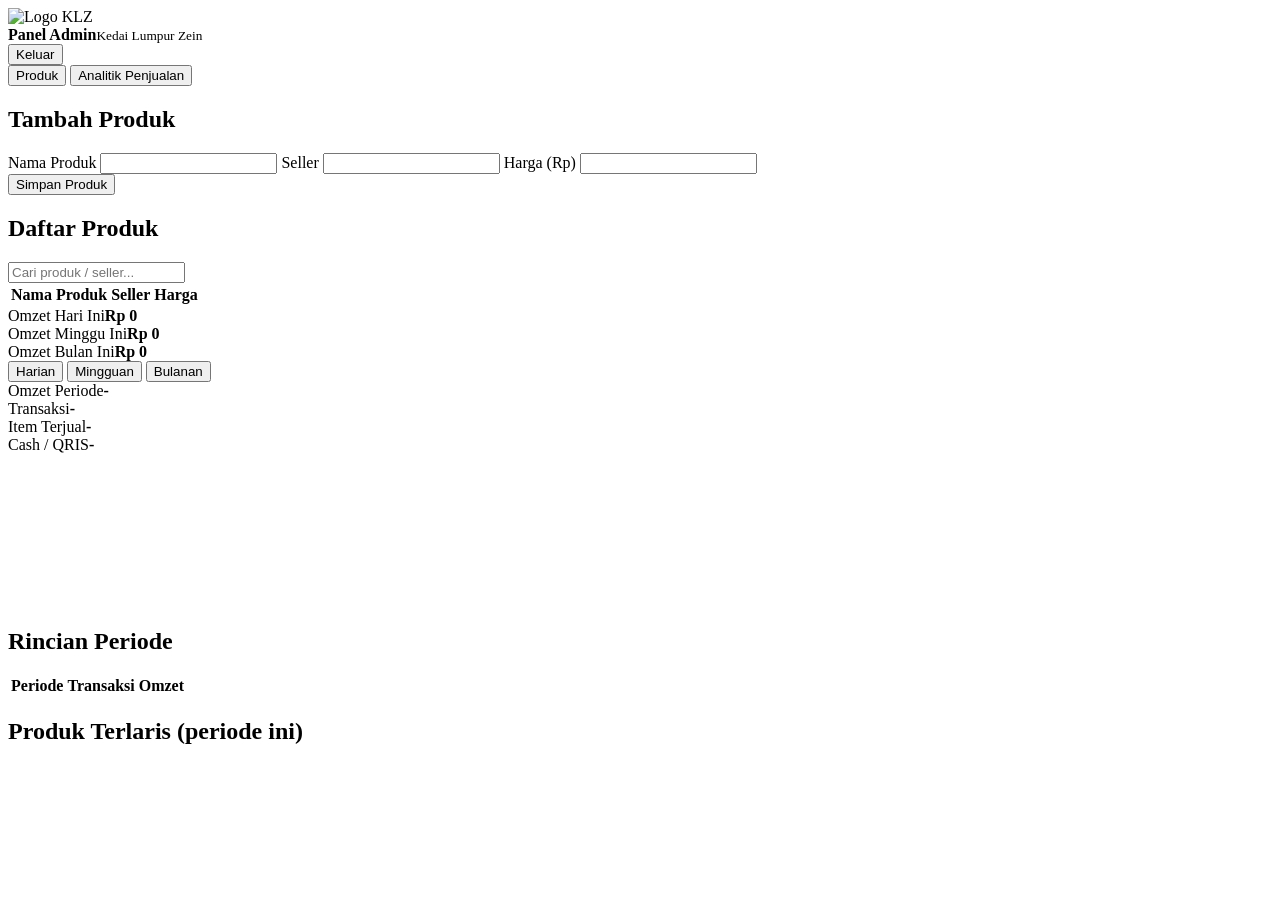
==== admin.html @ b4fb6c8d "Add files via upload" ====
<!DOCTYPE html>
<html lang="id">
<head>
  <meta charset="UTF-8">
  <meta name="viewport" content="width=device-width, initial-scale=1, viewport-fit=cover">
  <title>Admin | Kedai Lumpur Zein</title>
  <link rel="icon" href="assets/klz.jpg">
  <link rel="preconnect" href="https://fonts.googleapis.com">
  <link rel="preconnect" href="https://fonts.gstatic.com" crossorigin>
  <link href="https://fonts.googleapis.com/css2?family=Nunito:wght@600;800;900&display=swap" rel="stylesheet">
  <link rel="stylesheet" href="css/style.css">
</head>
<body>
  <div class="app">
    <header class="topbar">
      <div class="brand">
        <img src="assets/klz.jpg" alt="Logo KLZ">
        <div><strong>Panel Admin</strong><small>Kedai Lumpur Zein</small></div>
      </div>
      <button class="btn btn-ghost" id="logoutBtn">Keluar</button>
    </header>

    <nav class="tabs">
      <button class="tab active" data-tab="produk">Produk</button>
      <button class="tab" data-tab="analitik">Analitik Penjualan</button>
    </nav>

    <main class="container">
      <!-- ============ TAB PRODUK ============ -->
      <section id="tab-produk" class="tab-panel">
        <div class="card">
          <h2 id="formTitle">Tambah Produk</h2>
          <form id="productForm" class="grid-form">
            <label>Nama Produk
              <input name="name" required maxlength="80">
            </label>
            <label>Seller
              <input name="seller" required maxlength="80">
            </label>
            <label>Harga (Rp)
              <input name="price" type="number" min="1" step="100" required inputmode="numeric">
            </label>
            <div class="form-actions">
              <button type="button" class="btn btn-ghost" id="cancelEdit" hidden>Batal</button>
              <button type="submit" class="btn btn-primary" id="saveProductBtn">Simpan Produk</button>
            </div>
          </form>
        </div>

        <div class="card">
          <div class="row-between">
            <h2>Daftar Produk</h2>
            <input id="productSearch" class="search-sm" placeholder="Cari produk / seller..." type="search">
          </div>
          <div class="table-wrap">
            <table>
              <thead>
                <tr><th>Nama Produk</th><th>Seller</th><th>Harga</th><th></th></tr>
              </thead>
              <tbody id="productRows"></tbody>
            </table>
          </div>
        </div>
      </section>

      <!-- ============ TAB ANALITIK ============ -->
      <section id="tab-analitik" class="tab-panel hidden">
        <div class="stats-grid">
          <div class="stat"><span>Omzet Hari Ini</span><strong id="sumHari">Rp 0</strong></div>
          <div class="stat"><span>Omzet Minggu Ini</span><strong id="sumMinggu">Rp 0</strong></div>
          <div class="stat"><span>Omzet Bulan Ini</span><strong id="sumBulan">Rp 0</strong></div>
        </div>

        <div class="card">
          <div class="seg" id="periodSeg">
            <button data-period="harian" class="active">Harian</button>
            <button data-period="mingguan">Mingguan</button>
            <button data-period="bulanan">Bulanan</button>
          </div>

          <div class="stats-grid small">
            <div class="stat"><span>Omzet Periode</span><strong id="pOmzet">-</strong></div>
            <div class="stat"><span>Transaksi</span><strong id="pTrx">-</strong></div>
            <div class="stat"><span>Item Terjual</span><strong id="pItems">-</strong></div>
            <div class="stat"><span>Cash / QRIS</span><strong id="pPay">-</strong></div>
          </div>

          <div class="chart-box"><canvas id="chart"></canvas></div>
        </div>

        <div class="two-col">
          <div class="card">
            <h2>Rincian Periode</h2>
            <div class="table-wrap">
              <table>
                <thead><tr><th>Periode</th><th>Transaksi</th><th>Omzet</th></tr></thead>
                <tbody id="periodRows"></tbody>
              </table>
            </div>
          </div>
          <div class="card">
            <h2>Produk Terlaris (periode ini)</h2>
            <ol id="topList" class="top-list"></ol>
          </div>
        </div>
      </section>
    </main>
  </div>

  <script src="https://cdn.jsdelivr.net/npm/chart.js@4.4.1/dist/chart.umd.min.js"></script>
  <script type="module" src="js/admin.js"></script>
</body>
</html>
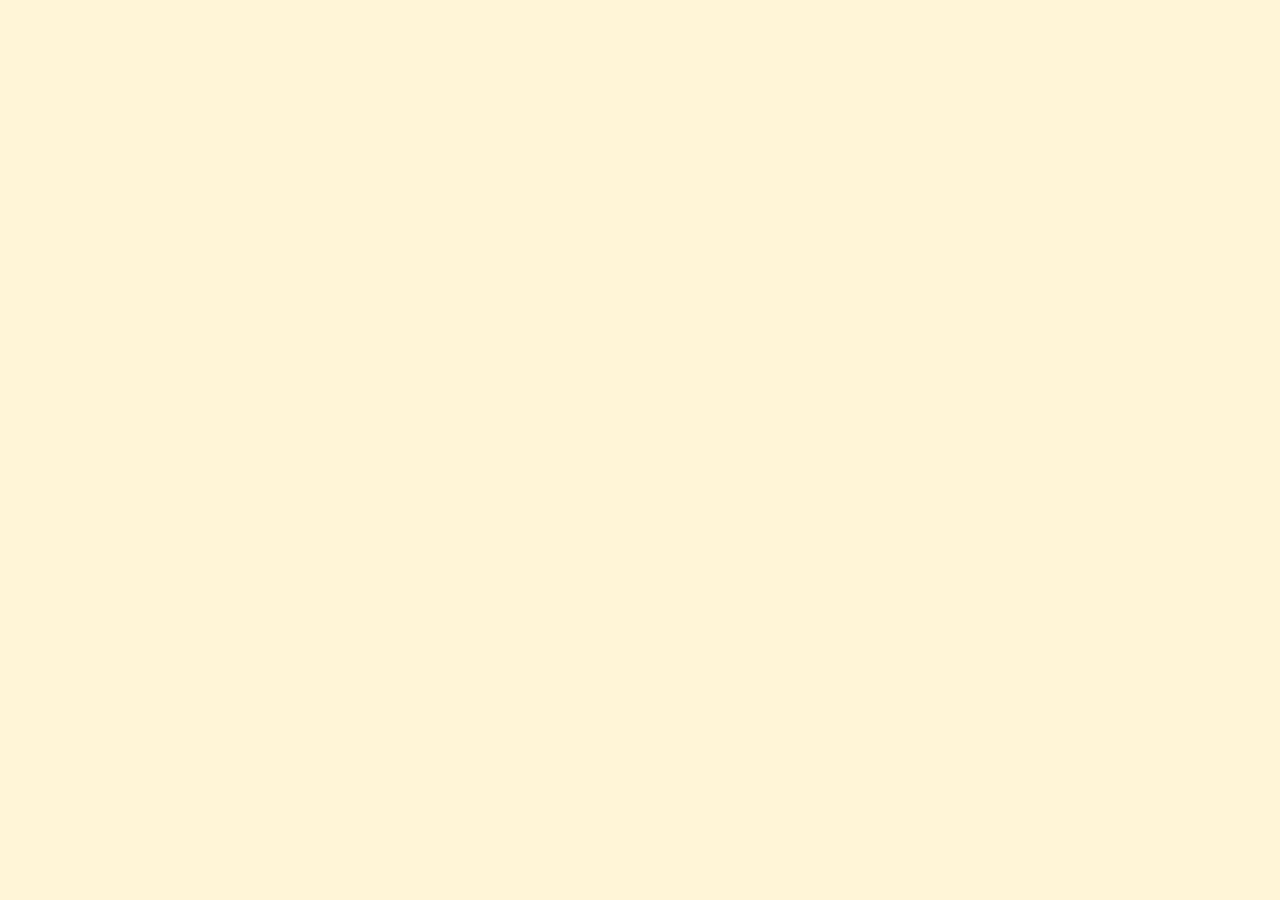
==== commit 83ae6191: "a" ====
--- a/admin.html
+++ b/admin.html
@@ -22,48 +22,55 @@
 
     <nav class="tabs">
       <button class="tab active" data-tab="produk">Produk</button>
-      <button class="tab" data-tab="analitik">Analitik Penjualan</button>
+      <button class="tab" data-tab="riwayat">Riwayat Penjualan</button>
+      <button class="tab" data-tab="analitik">Analitik</button>
     </nav>
 
     <main class="container">
-      <!-- ============ TAB PRODUK ============ -->
+      <!-- ============ PRODUK ============ -->
       <section id="tab-produk" class="tab-panel">
         <div class="card">
-          <h2 id="formTitle">Tambah Produk</h2>
-          <form id="productForm" class="grid-form">
-            <label>Nama Produk
-              <input name="name" required maxlength="80">
+          <div class="toolbar">
+            <button class="btn btn-primary" id="addProductBtn">+ Tambah Produk</button>
+            <input id="productSearch" class="search-sm" type="search" placeholder="Cari produk / seller...">
+            <select id="productCatFilter" class="select-sm">
+              <option value="">Semua kategori</option>
+            </select>
+          </div>
+        </div>
+        <div id="sellerGroups" class="seller-groups"></div>
+      </section>
+
+      <!-- ============ RIWAYAT ============ -->
+      <section id="tab-riwayat" class="tab-panel hidden">
+        <div class="card">
+          <div class="filters">
+            <label>Dari tanggal<input type="date" id="hFrom"></label>
+            <label>Sampai tanggal<input type="date" id="hTo"></label>
+            <label>Metode
+              <select id="hMethod" class="select-sm">
+                <option value="">Semua</option>
+                <option value="cash">Cash</option>
+                <option value="qris">QRIS</option>
+              </select>
             </label>
-            <label>Seller
-              <input name="seller" required maxlength="80">
-            </label>
-            <label>Harga (Rp)
-              <input name="price" type="number" min="1" step="100" required inputmode="numeric">
-            </label>
-            <div class="form-actions">
-              <button type="button" class="btn btn-ghost" id="cancelEdit" hidden>Batal</button>
-              <button type="submit" class="btn btn-primary" id="saveProductBtn">Simpan Produk</button>
-            </div>
-          </form>
-        </div>
-
-        <div class="card">
-          <div class="row-between">
-            <h2>Daftar Produk</h2>
-            <input id="productSearch" class="search-sm" placeholder="Cari produk / seller..." type="search">
           </div>
+          <p id="historyCount" class="muted"></p>
           <div class="table-wrap">
             <table>
               <thead>
-                <tr><th>Nama Produk</th><th>Seller</th><th>Harga</th><th></th></tr>
+                <tr>
+                  <th>No</th><th>Waktu</th><th>Item</th><th>Total</th>
+                  <th>Bayar</th><th>Kembali</th><th>Metode</th><th>Kasir</th><th></th>
+                </tr>
               </thead>
-              <tbody id="productRows"></tbody>
+              <tbody id="historyRows"></tbody>
             </table>
           </div>
         </div>
       </section>
 
-      <!-- ============ TAB ANALITIK ============ -->
+      <!-- ============ ANALITIK ============ -->
       <section id="tab-analitik" class="tab-panel hidden">
         <div class="stats-grid">
           <div class="stat"><span>Omzet Hari Ini</span><strong id="sumHari">Rp 0</strong></div>
@@ -77,14 +84,12 @@
             <button data-period="mingguan">Mingguan</button>
             <button data-period="bulanan">Bulanan</button>
           </div>
-
           <div class="stats-grid small">
             <div class="stat"><span>Omzet Periode</span><strong id="pOmzet">-</strong></div>
             <div class="stat"><span>Transaksi</span><strong id="pTrx">-</strong></div>
             <div class="stat"><span>Item Terjual</span><strong id="pItems">-</strong></div>
             <div class="stat"><span>Cash / QRIS</span><strong id="pPay">-</strong></div>
           </div>
-
           <div class="chart-box"><canvas id="chart"></canvas></div>
         </div>
 
@@ -107,6 +112,58 @@
     </main>
   </div>
 
+  <!-- ============ POPUP PRODUK ============ -->
+  <div class="overlay" id="productModal">
+    <div class="modal form">
+      <h2 id="productModalTitle">Tambah Produk</h2>
+      <form id="productForm" class="form-stack">
+        <label>Nama Produk
+          <input name="name" required maxlength="80" autocomplete="off">
+        </label>
+        <label>Seller
+          <input name="seller" required maxlength="80" list="sellerList" autocomplete="off" placeholder="Nama seller">
+          <datalist id="sellerList"></datalist>
+        </label>
+        <label>Harga (Rp)
+          <input name="price" type="number" min="0" step="1" required inputmode="numeric">
+        </label>
+        <label>Kategori
+          <select name="category" id="categorySelect" required></select>
+        </label>
+        <div class="modal-actions">
+          <button type="button" class="btn btn-ghost" data-close="productModal">Batal</button>
+          <button type="submit" class="btn btn-primary" id="saveProductBtn">Simpan</button>
+        </div>
+      </form>
+    </div>
+  </div>
+
+  <!-- ============ POPUP EDIT PESANAN (RALAT) ============ -->
+  <div class="overlay" id="orderModal">
+    <div class="modal form">
+      <h2>Edit Pesanan</h2>
+      <p class="muted" id="oeNo"></p>
+      <ul id="oeItems" class="cart-list"></ul>
+
+      <div class="pay-seg" id="oeMethod">
+        <button type="button" data-m="cash">Cash</button>
+        <button type="button" data-m="qris">QRIS</button>
+      </div>
+
+      <label>Nominal Bayar
+        <input id="oePaid" type="number" inputmode="numeric" min="0">
+      </label>
+
+      <div class="total-row"><span>Total</span><strong id="oeTotal">Rp 0</strong></div>
+      <div class="change-row"><span>Kembalian</span><strong id="oeChange">Rp 0</strong></div>
+
+      <div class="modal-actions">
+        <button type="button" class="btn btn-ghost" data-close="orderModal">Batal</button>
+        <button type="button" class="btn btn-primary" id="oeSave">Simpan Perubahan</button>
+      </div>
+    </div>
+  </div>
+
   <script src="https://cdn.jsdelivr.net/npm/chart.js@4.4.1/dist/chart.umd.min.js"></script>
   <script type="module" src="js/admin.js"></script>
 </body>
--- a/css/style.css
+++ b/css/style.css
@@ -0,0 +1,517 @@
+:root {
+  --yellow: #FBCD3F;
+  --yellow-soft: #FFF6D6;
+  --orange: #FFA500;
+  --brown: #8B4513;
+  --brown-dark: #5C2E0B;
+  --ink: #2a1a08;
+  --muted: #8a7150;
+  --white: #fff;
+  --line: #f0e2b8;
+  --green: #2E9E5B;
+  --red: #D9423C;
+  --radius: 18px;
+  --shadow: 0 6px 0 rgba(92, 46, 11, .15), 0 10px 24px rgba(92, 46, 11, .12);
+}
+
+* { box-sizing: border-box; }
+html, body { margin: 0; }
+body {
+  font-family: Nunito, system-ui, -apple-system, "Segoe UI", sans-serif;
+  background: var(--yellow-soft);
+  color: var(--ink);
+  min-height: 100vh;
+  -webkit-tap-highlight-color: transparent;
+  padding-bottom: env(safe-area-inset-bottom, 0px);
+}
+body:not(.ready) .app { visibility: hidden; }
+.hidden { display: none !important; }
+h1, h2 { margin: 0; }
+button, input { font: inherit; }
+button { cursor: pointer; touch-action: manipulation; }
+
+input {
+  width: 100%;
+  padding: 12px 14px;
+  border: 2px solid var(--line);
+  border-radius: 12px;
+  background: #fff;
+  font-size: 16px; /* mencegah zoom otomatis di iOS */
+  color: var(--ink);
+}
+input:focus { outline: none; border-color: var(--orange); }
+
+label {
+  display: flex;
+  flex-direction: column;
+  gap: 6px;
+  font-weight: 800;
+  font-size: 14px;
+  color: var(--brown-dark);
+}
+
+/* ---------- Tombol ---------- */
+.btn {
+  display: inline-flex;
+  align-items: center;
+  justify-content: center;
+  gap: 8px;
+  min-height: 46px;
+  padding: 0 18px;
+  border: 0;
+  border-radius: 14px;
+  font-weight: 900;
+  font-size: 15px;
+  color: var(--ink);
+  background: #fff;
+  box-shadow: 0 4px 0 #d9c58d;
+  transition: transform .08s, box-shadow .08s;
+  text-decoration: none;
+}
+.btn:active { transform: translateY(3px); box-shadow: 0 1px 0 #d9c58d; }
+.btn:disabled { opacity: .45; cursor: not-allowed; transform: none; box-shadow: 0 4px 0 #d9c58d; }
+.btn-primary { background: var(--yellow); box-shadow: 0 4px 0 var(--orange); }
+.btn-primary:active { box-shadow: 0 1px 0 var(--orange); }
+.btn-ghost { background: transparent; box-shadow: none; border: 2px solid var(--line); }
+.btn-ghost:active { transform: none; }
+.btn-danger { background: #ffe3e1; color: #9b1c16; box-shadow: 0 4px 0 #f0b3ad; }
+.btn-sm { min-height: 36px; padding: 0 12px; font-size: 13px; box-shadow: none; border: 2px solid var(--line); }
+.btn-sm:active { transform: none; }
+.btn-block { width: 100%; }
+.btn-lg { min-height: 60px; font-size: 18px; }
+
+/* ---------- Topbar & tab ---------- */
+.topbar {
+  position: sticky;
+  top: 0;
+  z-index: 5;
+  display: flex;
+  justify-content: space-between;
+  align-items: center;
+  gap: 12px;
+  padding: 12px clamp(14px, 3vw, 28px);
+  background: var(--yellow);
+  box-shadow: 0 4px 0 var(--orange);
+}
+.brand { display: flex; align-items: center; gap: 12px; }
+.brand img { width: 48px; height: 48px; border-radius: 50%; background: #fff; object-fit: cover; }
+.brand strong { display: block; font-size: 17px; font-weight: 900; }
+.brand small { color: var(--brown-dark); font-weight: 700; }
+
+.tabs {
+  display: flex;
+  gap: 8px;
+  flex-wrap: wrap;
+  max-width: 1200px;
+  margin: 0 auto;
+  padding: 14px clamp(14px, 3vw, 28px) 0;
+}
+.tab {
+  min-height: 44px;
+  padding: 0 18px;
+  border: 0;
+  border-radius: 14px;
+  background: #fff;
+  font-weight: 900;
+  color: var(--brown-dark);
+  box-shadow: 0 3px 0 var(--line);
+}
+.tab.active { background: var(--brown); color: #fff; box-shadow: 0 3px 0 var(--brown-dark); }
+
+.container {
+  max-width: 1200px;
+  margin: 0 auto;
+  padding: 18px clamp(14px, 3vw, 28px) 40px;
+  display: grid;
+  gap: 18px;
+}
+
+/* ---------- Kartu & form ---------- */
+.card {
+  background: #fff;
+  border-radius: var(--radius);
+  padding: 18px;
+  box-shadow: var(--shadow);
+  min-width: 0;
+}
+.card h2 { font-size: 18px; margin-bottom: 12px; color: var(--brown-dark); }
+.grid-form {
+  display: grid;
+  grid-template-columns: repeat(auto-fit, minmax(200px, 1fr));
+  gap: 14px;
+  align-items: end;
+}
+.form-actions { display: flex; gap: 10px; grid-column: 1 / -1; justify-content: flex-end; }
+.row-between {
+  display: flex;
+  justify-content: space-between;
+  align-items: center;
+  gap: 12px;
+  flex-wrap: wrap;
+  margin-bottom: 12px;
+}
+.search-sm { max-width: 280px; }
+
+.table-wrap { overflow-x: auto; -webkit-overflow-scrolling: touch; }
+table { width: 100%; border-collapse: collapse; font-size: 15px; }
+th, td { padding: 12px 10px; border-bottom: 1px solid var(--line); text-align: left; white-space: nowrap; }
+th { font-size: 12px; color: var(--muted); text-transform: uppercase; letter-spacing: .04em; }
+td.actions { text-align: right; }
+td.actions .btn + .btn { margin-left: 6px; }
+.empty { color: var(--muted); text-align: center; padding: 18px; font-weight: 700; }
+
+/* ---------- Statistik ---------- */
+.stats-grid { display: grid; grid-template-columns: repeat(auto-fit, minmax(180px, 1fr)); gap: 14px; }
+.stats-grid.small { margin-bottom: 16px; }
+.stat {
+  background: #fff;
+  border-radius: var(--radius);
+  padding: 16px;
+  box-shadow: var(--shadow);
+  display: grid;
+  gap: 4px;
+  min-width: 0;
+}
+.stat span { font-size: 13px; color: var(--muted); font-weight: 800; }
+.stat strong { font-size: clamp(17px, 2.6vw, 24px); font-weight: 900; color: var(--brown-dark); overflow-wrap: anywhere; }
+
+.seg {
+  display: inline-flex;
+  flex-wrap: wrap;
+  gap: 4px;
+  padding: 4px;
+  border-radius: 14px;
+  background: var(--yellow-soft);
+  margin-bottom: 16px;
+}
+.seg button {
+  min-height: 40px;
+  padding: 0 16px;
+  border: 0;
+  border-radius: 11px;
+  background: transparent;
+  font-weight: 900;
+  color: var(--brown-dark);
+}
+.seg button.active { background: var(--brown); color: #fff; }
+
+.chart-box { position: relative; height: 300px; }
+.two-col { display: grid; grid-template-columns: repeat(auto-fit, minmax(300px, 1fr)); gap: 18px; }
+.top-list { margin: 0; padding: 0; list-style: none; display: grid; gap: 8px; }
+.top-list li {
+  display: flex;
+  justify-content: space-between;
+  gap: 10px;
+  padding: 10px 12px;
+  background: var(--yellow-soft);
+  border-radius: 12px;
+  font-weight: 700;
+}
+
+/* ---------- Kasir: home ---------- */
+.home-hero { display: grid; place-items: center; padding: 28px 0 12px; }
+.btn-new {
+  width: min(440px, 100%);
+  min-height: 120px;
+  border-radius: 28px;
+  font-size: clamp(22px, 4vw, 32px);
+  background: var(--brown);
+  color: #fff;
+  box-shadow: 0 8px 0 var(--brown-dark);
+}
+.btn-new:active { transform: translateY(6px); box-shadow: 0 2px 0 var(--brown-dark); }
+.btn-new span { font-size: 1.3em; line-height: 1; }
+
+/* ---------- Kasir: order ---------- */
+.order-layout { display: grid; gap: 18px; grid-template-columns: 1fr; }
+@media (min-width: 900px) {
+  .order-layout { grid-template-columns: minmax(0, 1fr) 380px; align-items: start; }
+  .cart-col { position: sticky; top: 92px; }
+  .product-grid { max-height: calc(100vh - 220px); }
+}
+.products-col { min-width: 0; }
+.product-grid {
+  display: grid;
+  grid-template-columns: repeat(auto-fill, minmax(150px, 1fr));
+  gap: 12px;
+  overflow: auto;
+  padding: 4px;
+}
+.pbox {
+  display: flex;
+  flex-direction: column;
+  align-items: flex-start;
+  gap: 4px;
+  min-height: 116px;
+  padding: 14px;
+  border: 2px solid var(--line);
+  border-radius: 16px;
+  background: linear-gradient(#fff, #FFFBEA);
+  text-align: left;
+  box-shadow: 0 4px 0 var(--line);
+  transition: transform .08s, box-shadow .08s;
+}
+.pbox:active { transform: translateY(3px); box-shadow: 0 1px 0 var(--line); border-color: var(--orange); }
+.pname { font-weight: 900; font-size: 16px; line-height: 1.2; overflow-wrap: anywhere; }
+.pseller { font-size: 13px; color: var(--muted); font-weight: 700; }
+.pprice { margin-top: auto; font-weight: 900; color: var(--brown); }
+
+.cart-list {
+  list-style: none;
+  margin: 0 0 12px;
+  padding: 0;
+  display: grid;
+  gap: 8px;
+  max-height: 300px;
+  overflow: auto;
+}
+.cart-list li {
+  display: grid;
+  grid-template-columns: 1fr auto auto;
+  align-items: center;
+  gap: 8px;
+  padding: 10px;
+  border-radius: 14px;
+  background: var(--yellow-soft);
+}
+.cart-list li.empty { display: block; }
+.ci-info { display: grid; gap: 2px; min-width: 0; }
+.ci-info strong { font-size: 15px; overflow: hidden; text-overflow: ellipsis; white-space: nowrap; }
+.ci-info small { color: var(--muted); font-weight: 700; }
+.qty { display: flex; align-items: center; gap: 6px; }
+.qty button {
+  width: 40px;
+  height: 40px;
+  border: 0;
+  border-radius: 12px;
+  background: #fff;
+  font-size: 20px;
+  font-weight: 900;
+  box-shadow: 0 3px 0 var(--line);
+}
+.qty button:active { transform: translateY(2px); box-shadow: none; }
+.qty span { min-width: 24px; text-align: center; font-weight: 900; }
+.icon-del {
+  width: 36px;
+  height: 36px;
+  border: 0;
+  border-radius: 50%;
+  background: #ffe3e1;
+  color: #9b1c16;
+  font-weight: 900;
+}
+
+.total-row, .change-row {
+  display: flex;
+  justify-content: space-between;
+  align-items: center;
+  gap: 10px;
+  padding: 12px 0;
+  margin-top: 6px;
+  font-size: 18px;
+  border-top: 2px dashed var(--line);
+}
+.total-row strong { font-size: 24px; color: var(--brown-dark); }
+.change-row strong { font-size: 20px; color: var(--green); }
+.change-row strong.bad { color: var(--red); }
+
+.cart-col label { margin-top: 6px; }
+.quick { display: flex; flex-wrap: wrap; gap: 8px; margin: 10px 0 14px; }
+.quick button {
+  min-height: 42px;
+  padding: 0 12px;
+  border-radius: 12px;
+  border: 2px solid var(--line);
+  background: #fff;
+  font-weight: 800;
+}
+.quick button:active { background: var(--yellow); }
+
+.pay-seg { display: grid; grid-template-columns: 1fr 1fr; gap: 6px; background: var(--yellow-soft); padding: 4px; border-radius: 14px; }
+.pay-seg button {
+  min-height: 52px;
+  border: 0;
+  border-radius: 11px;
+  background: transparent;
+  font-weight: 900;
+  font-size: 16px;
+  color: var(--brown-dark);
+}
+.pay-seg button.active { background: var(--brown); color: #fff; }
+
+/* ---------- Popup sukses ---------- */
+.overlay {
+  position: fixed;
+  inset: 0;
+  z-index: 50;
+  display: none;
+  place-items: center;
+  padding: 20px;
+  background: rgba(42, 26, 8, .55);
+}
+.overlay.show { display: grid; }
+.modal {
+  width: min(380px, 100%);
+  padding: 30px 24px 24px;
+  border-radius: 28px;
+  background: #fff;
+  text-align: center;
+  box-shadow: var(--shadow);
+  animation: pop .35s cubic-bezier(.2, 1.4, .4, 1);
+}
+.check { width: 120px; height: 120px; margin: 0 auto 14px; display: block; }
+.check circle {
+  stroke: var(--green);
+  stroke-width: 3;
+  stroke-dasharray: 166;
+  stroke-dashoffset: 166;
+  animation: draw .7s ease forwards;
+}
+.check path {
+  stroke: var(--green);
+  stroke-width: 4.5;
+  stroke-linecap: round;
+  stroke-linejoin: round;
+  stroke-dasharray: 48;
+  stroke-dashoffset: 48;
+  animation: draw .4s ease .6s forwards;
+}
+.modal h2 { color: var(--brown-dark); margin-bottom: 8px; }
+.modal p { font-size: 17px; line-height: 1.6; margin: 0 0 22px; }
+@keyframes draw { to { stroke-dashoffset: 0; } }
+@keyframes pop { from { transform: scale(.6); opacity: 0; } to { transform: scale(1); opacity: 1; } }
+
+/* ---------- Login ---------- */
+.login-body {
+  display: grid;
+  place-items: center;
+  min-height: 100vh;
+  padding: 20px;
+  background: radial-gradient(circle at top, #FFE27A, #FBCD3F 55%, #FFB300);
+}
+.login-card {
+  width: min(440px, 100%);
+  padding: 28px 24px;
+  border-radius: 28px;
+  background: #fff;
+  text-align: center;
+  box-shadow: var(--shadow);
+}
+.logo {
+  width: 120px;
+  height: 120px;
+  border-radius: 50%;
+  object-fit: cover;
+  margin-bottom: 12px;
+  box-shadow: 0 4px 12px rgba(92, 46, 11, .2);
+}
+.login-card h1 { font-size: clamp(19px, 4vw, 23px); font-weight: 900; color: var(--brown-dark); line-height: 1.3; }
+.credit { font-size: 14px; color: var(--muted); margin: 8px 0 0; font-weight: 700; }
+.credit a { color: var(--brown); font-weight: 900; text-decoration: none; }
+.credit a:hover { text-decoration: underline; }
+.stack { display: grid; gap: 14px; text-align: left; margin-top: 20px; }
+.error { color: var(--red); font-weight: 800; font-size: 14px; min-height: 20px; margin: 0; }
+
+/* ---------- Toast ---------- */
+.toast {
+  position: fixed;
+  left: 50%;
+  bottom: 24px;
+  transform: translateX(-50%);
+  z-index: 60;
+  padding: 12px 20px;
+  border-radius: 14px;
+  background: var(--brown-dark);
+  color: #fff;
+  font-weight: 800;
+  max-width: calc(100% - 32px);
+  transition: opacity .4s;
+}
+.toast.error { background: var(--red); }
+.toast.hide { opacity: 0; }
+
+/* ---------- Responsif tablet & HP ---------- */
+@media (max-width: 600px) {
+  .topbar { padding: 10px 14px; }
+  .brand img { width: 40px; height: 40px; }
+  .brand strong { font-size: 15px; }
+  .btn-new { min-height: 100px; }
+  .product-grid { grid-template-columns: repeat(auto-fill, minmax(130px, 1fr)); }
+  .chart-box { height: 240px; }
+}
+
+/* ================= FITUR BARU ================= */
+.toolbar { display: flex; gap: 10px; flex-wrap: wrap; align-items: center; }
+.toolbar .search-sm { flex: 1; min-width: 180px; max-width: 320px; }
+.select-sm {
+  width: auto;
+  min-width: 160px;
+  padding: 10px 12px;
+  border: 2px solid var(--line);
+  border-radius: 12px;
+  background: #fff;
+  font-size: 16px;
+  color: var(--ink);
+  font-weight: 700;
+}
+.filters { display: flex; gap: 12px; flex-wrap: wrap; align-items: end; margin-bottom: 12px; }
+.filters label { min-width: 170px; flex: 1; }
+.muted { color: var(--muted); font-weight: 700; margin: 0 0 10px; font-size: 14px; }
+.seller-groups { display: grid; gap: 18px; margin-top: 18px; }
+.seller-group h3 { margin: 0; font-size: 18px; color: var(--brown-dark); }
+.seller-group .row-between { margin-bottom: 10px; }
+.wrap { white-space: normal; min-width: 180px; }
+
+.badge {
+  display: inline-block;
+  padding: 4px 10px;
+  border-radius: 999px;
+  background: var(--yellow-soft);
+  color: var(--brown-dark);
+  font-size: 12px;
+  font-weight: 900;
+}
+.badge.cat { background: #FFE7B3; }
+.badge.cash { background: #DDF5E6; color: #1D6B40; }
+.badge.qris { background: #E0ECFF; color: #1d4f9b; }
+
+.chips { display: flex; gap: 8px; flex-wrap: wrap; margin-bottom: 14px; }
+.chip {
+  min-height: 40px;
+  padding: 0 16px;
+  border-radius: 999px;
+  border: 2px solid var(--line);
+  background: #fff;
+  font-weight: 800;
+  color: var(--brown-dark);
+}
+.chip.active { background: var(--brown); border-color: var(--brown); color: #fff; }
+.pcat {
+  font-size: 11px;
+  font-weight: 900;
+  text-transform: uppercase;
+  letter-spacing: .05em;
+  color: var(--brown);
+  background: #FFE7B3;
+  padding: 2px 8px;
+  border-radius: 999px;
+}
+
+/* Popup form (produk & edit pesanan) */
+.modal.form {
+  text-align: left;
+  width: min(480px, 100%);
+  max-height: 90vh;
+  overflow: auto;
+  animation: pop .25s ease;
+}
+.modal.form h2 { margin-bottom: 14px; }
+.form-stack { display: grid; gap: 14px; }
+.modal.form .cart-list { max-height: 260px; margin-bottom: 14px; }
+.modal.form .pay-seg { margin-bottom: 14px; }
+.modal.form .total-row, .modal.form .change-row { font-size: 16px; }
+.modal-actions { display: flex; gap: 10px; justify-content: flex-end; margin-top: 6px; }
+.modal-actions .btn { min-width: 120px; }
+.modal.form p.muted { margin-bottom: 10px; }
+
+.overlay.show { display: grid; }
